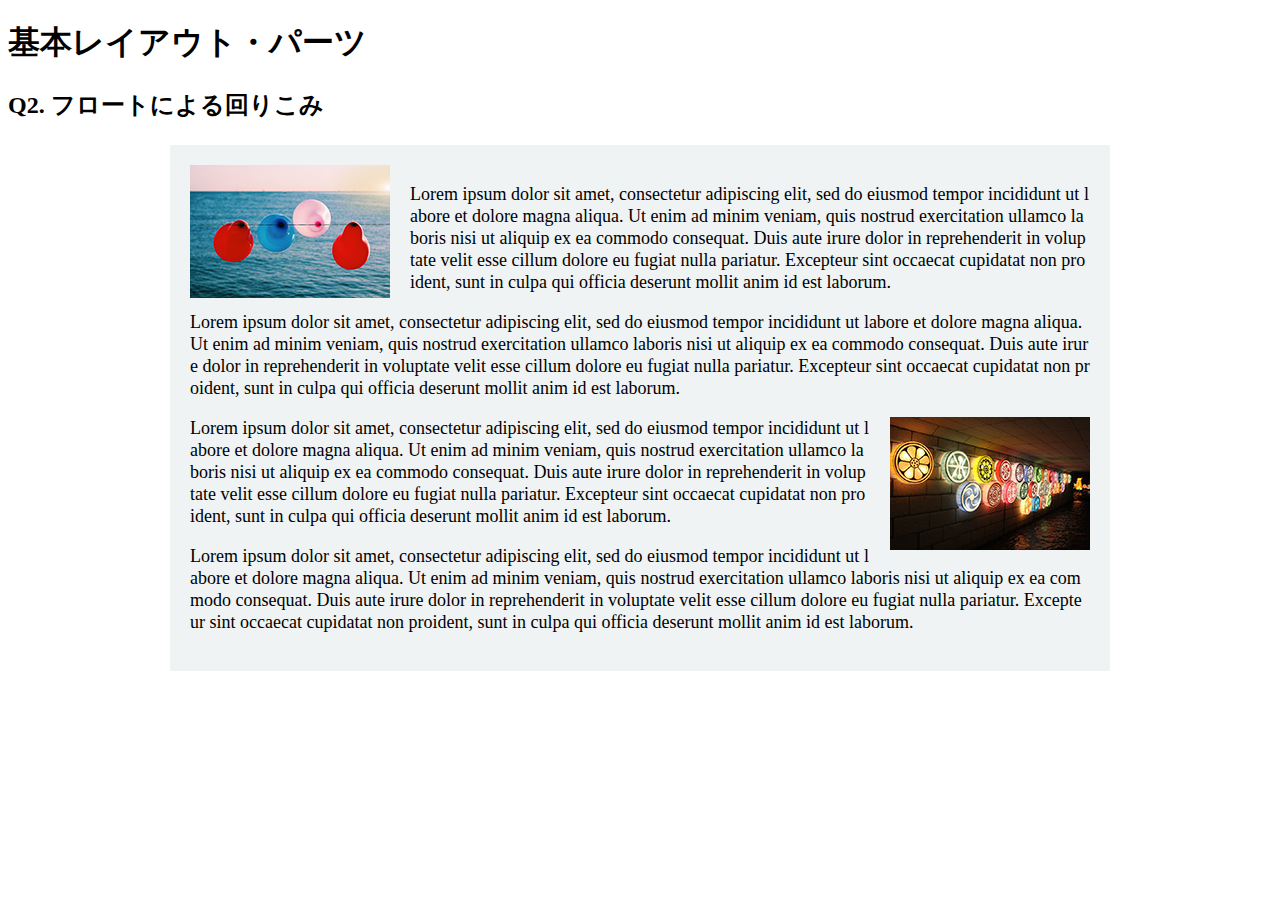
==== layout_parts/q2/index.html @ 54e5baec "no message" ====
<!DOCTYPE html>
<html>
  <head>
    <meta charset="utf-8">
    <meta http-equiv="X-UA-Compatible" content="IE=edge">
    <meta name="viewport" content="width=device-width, initial-scale=1.0, maximum-scale=1.0, user-scalable=no">
    <meta name="format-detection" content="telephone=no">
    <title>基本レイアウト・パーツ</title>
    <link rel="stylesheet" href="http://gizumo-inc.github.io/sample/front-lesson/layout_parts_new/assets/css/reset.css">
    <link rel="stylesheet" href="http://gizumo-inc.github.io/sample/front-lesson/layout_parts_new/assets/css/base.css">
    <link rel="stylesheet" href="css/style.css">
  </head>
  <body>
    <div class="wrapper">
      <h1 class="title">基本レイアウト・パーツ</h1>
      <h2 class="headline">
        <p class="headline__text">Q2. フロートによる回りこみ</p>
      </h2>
      <div class="box">
        <!-- 回答はクラスq2の要素の中に書いてね -->
        <!-- すでについてるクラスにはstyleを指定しない。styleをつける場合は自分で新たにクラスをつけること -->
        <div class="q2">
          <div class="q2__content__box">
            <img src="./img/thumb_1.jpg" alt="" class="image_left">
            <p class="q2__text__box">Lorem ipsum dolor sit amet, consectetur adipiscing elit, sed do eiusmod tempor incididunt ut labore et dolore magna aliqua. Ut enim ad minim veniam, quis nostrud exercitation ullamco laboris nisi ut aliquip ex ea commodo consequat. Duis aute irure dolor in reprehenderit in voluptate velit esse cillum dolore eu fugiat nulla pariatur. Excepteur sint occaecat cupidatat non proident, sunt in culpa qui officia deserunt mollit anim id est laborum.
            </p>
            <p class="q2__text__box">Lorem ipsum dolor sit amet, consectetur adipiscing elit, sed do eiusmod tempor incididunt ut labore et dolore magna aliqua. Ut enim ad minim veniam, quis nostrud exercitation ullamco laboris nisi ut aliquip ex ea commodo consequat. Duis aute irure dolor in reprehenderit in voluptate velit esse cillum dolore eu fugiat nulla pariatur. Excepteur sint occaecat cupidatat non proident, sunt in culpa qui officia deserunt mollit anim id est laborum.
            </p>
            <img src="./img/thumb_2.jpg" alt="" class="image_right">
            <p class="q2__text__box">Lorem ipsum dolor sit amet, consectetur adipiscing elit, sed do eiusmod tempor incididunt ut labore et dolore magna aliqua. Ut enim ad minim veniam, quis nostrud exercitation ullamco laboris nisi ut aliquip ex ea commodo consequat. Duis aute irure dolor in reprehenderit in voluptate velit esse cillum dolore eu fugiat nulla pariatur. Excepteur sint occaecat cupidatat non proident, sunt in culpa qui officia deserunt mollit anim id est laborum.
            </p>
            <p class="q2__text__box">Lorem ipsum dolor sit amet, consectetur adipiscing elit, sed do eiusmod tempor incididunt ut labore et dolore magna aliqua. Ut enim ad minim veniam, quis nostrud exercitation ullamco laboris nisi ut aliquip ex ea commodo consequat. Duis aute irure dolor in reprehenderit in voluptate velit esse cillum dolore eu fugiat nulla pariatur. Excepteur sint occaecat cupidatat non proident, sunt in culpa qui officia deserunt mollit anim id est laborum.
            </p>
          </div>
        </div>
        <!-- 回答はクラスq2の要素の中に書いてね -->
      </div>
    </div>
  </body>
</html>
---- layout_parts/q2/css/style.css ----
@charset "UTF-8";

/* 回答はここに書いてね */
.clearfix:after {
  display: block;
  content: "";
  clear: both;
}

.q2__content__box {
  background-color: #eff3f4;
  padding: 20px;
  width: 900px;
  margin: auto;
}

.image_left {
  float: left;
  margin: 0 20px 10px 0;
}
.image_right {
  float: right;
  margin: 0 0 10px 20px;
}

.q2__text__box {
  font-size: 18px;
  line-height: 22px;
  word-break: break-all;
}

/* 回答はここに書いてね */
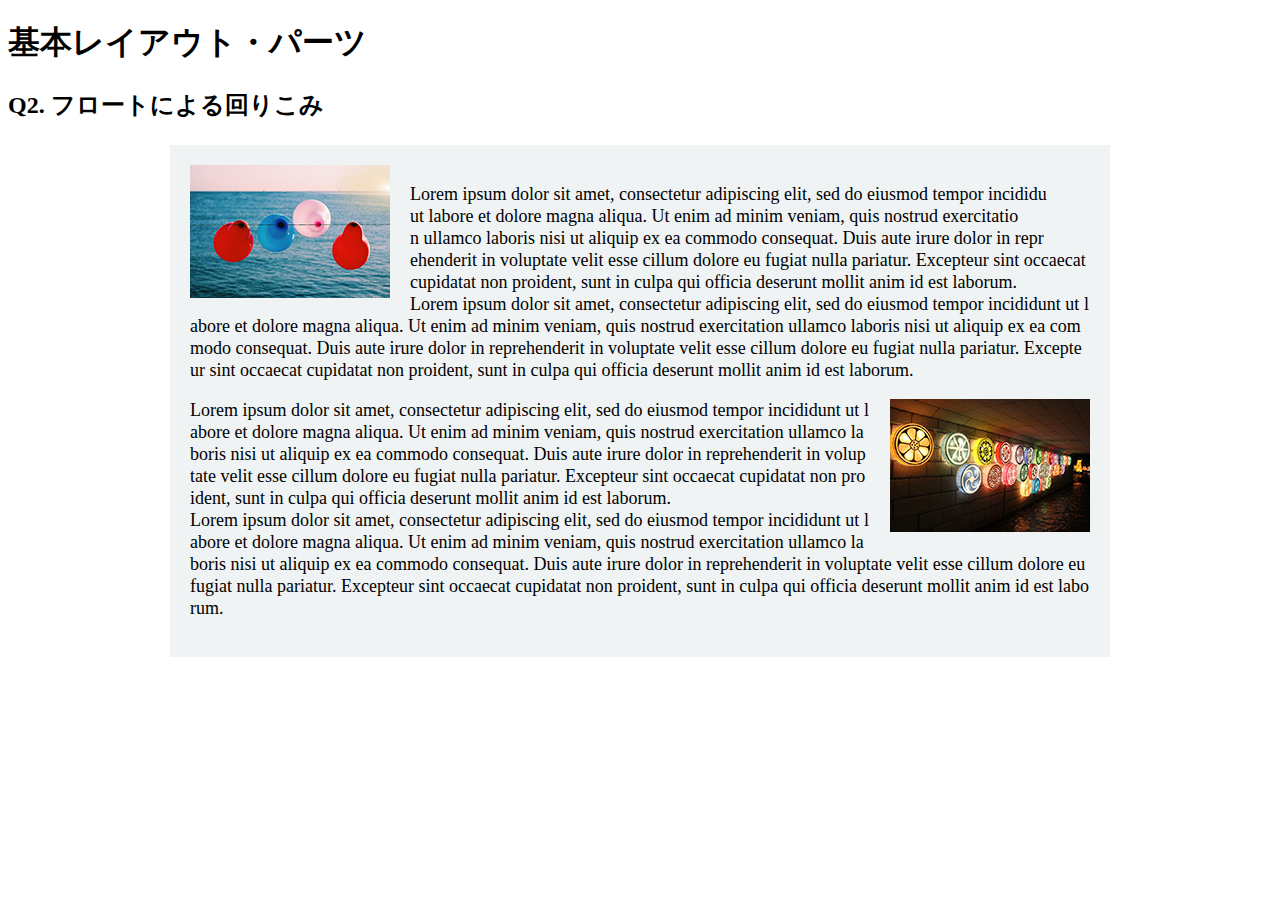
==== commit 95ef7198: "レビューをもらって修正" ====
--- a/layout_parts/q2/index.html
+++ b/layout_parts/q2/index.html
@@ -20,16 +20,12 @@
         <!-- 回答はクラスq2の要素の中に書いてね -->
         <!-- すでについてるクラスにはstyleを指定しない。styleをつける場合は自分で新たにクラスをつけること -->
         <div class="q2">
-          <div class="q2__content__box">
+          <div class="q2__content__box clearfix">
             <img src="./img/thumb_1.jpg" alt="" class="image_left">
-            <p class="q2__text__box">Lorem ipsum dolor sit amet, consectetur adipiscing elit, sed do eiusmod tempor incididunt ut labore et dolore magna aliqua. Ut enim ad minim veniam, quis nostrud exercitation ullamco laboris nisi ut aliquip ex ea commodo consequat. Duis aute irure dolor in reprehenderit in voluptate velit esse cillum dolore eu fugiat nulla pariatur. Excepteur sint occaecat cupidatat non proident, sunt in culpa qui officia deserunt mollit anim id est laborum.
-            </p>
-            <p class="q2__text__box">Lorem ipsum dolor sit amet, consectetur adipiscing elit, sed do eiusmod tempor incididunt ut labore et dolore magna aliqua. Ut enim ad minim veniam, quis nostrud exercitation ullamco laboris nisi ut aliquip ex ea commodo consequat. Duis aute irure dolor in reprehenderit in voluptate velit esse cillum dolore eu fugiat nulla pariatur. Excepteur sint occaecat cupidatat non proident, sunt in culpa qui officia deserunt mollit anim id est laborum.
+            <p class="q2__text__box">Lorem ipsum dolor sit amet, consectetur adipiscing elit, sed do eiusmod tempor incididu<br>ut labore et dolore magna aliqua. Ut enim ad minim veniam, quis nostrud exercitatio<br>n ullamco laboris nisi ut aliquip ex ea commodo consequat. Duis aute irure dolor in repr<br>ehenderit in voluptate velit esse cillum dolore eu fugiat nulla pariatur. Excepteur sint occaecat cupidatat non proident, sunt in culpa qui officia deserunt mollit anim id est laborum.<br>Lorem ipsum dolor sit amet, consectetur adipiscing elit, sed do eiusmod tempor incididunt ut labore et dolore magna aliqua. Ut enim ad minim veniam, quis nostrud exercitation ullamco laboris nisi ut aliquip ex ea commodo consequat. Duis aute irure dolor in reprehenderit in voluptate velit esse cillum dolore eu fugiat nulla pariatur. Excepteur sint occaecat cupidatat non proident, sunt in culpa qui officia deserunt mollit anim id est laborum.
             </p>
             <img src="./img/thumb_2.jpg" alt="" class="image_right">
-            <p class="q2__text__box">Lorem ipsum dolor sit amet, consectetur adipiscing elit, sed do eiusmod tempor incididunt ut labore et dolore magna aliqua. Ut enim ad minim veniam, quis nostrud exercitation ullamco laboris nisi ut aliquip ex ea commodo consequat. Duis aute irure dolor in reprehenderit in voluptate velit esse cillum dolore eu fugiat nulla pariatur. Excepteur sint occaecat cupidatat non proident, sunt in culpa qui officia deserunt mollit anim id est laborum.
-            </p>
-            <p class="q2__text__box">Lorem ipsum dolor sit amet, consectetur adipiscing elit, sed do eiusmod tempor incididunt ut labore et dolore magna aliqua. Ut enim ad minim veniam, quis nostrud exercitation ullamco laboris nisi ut aliquip ex ea commodo consequat. Duis aute irure dolor in reprehenderit in voluptate velit esse cillum dolore eu fugiat nulla pariatur. Excepteur sint occaecat cupidatat non proident, sunt in culpa qui officia deserunt mollit anim id est laborum.
+            <p class="q2__text__box clearfix">Lorem ipsum dolor sit amet, consectetur adipiscing elit, sed do eiusmod tempor incididunt ut labore et dolore magna aliqua. Ut enim ad minim veniam, quis nostrud exercitation ullamco laboris nisi ut aliquip ex ea commodo consequat. Duis aute irure dolor in reprehenderit in voluptate velit esse cillum dolore eu fugiat nulla pariatur. Excepteur sint occaecat cupidatat non proident, sunt in culpa qui officia deserunt mollit anim id est laborum.<br>Lorem ipsum dolor sit amet, consectetur adipiscing elit, sed do eiusmod tempor incididunt ut labore et dolore magna aliqua. Ut enim ad minim veniam, quis nostrud exercitation ullamco laboris nisi ut aliquip ex ea commodo consequat. Duis aute irure dolor in reprehenderit in voluptate velit esse cillum dolore eu fugiat nulla pariatur. Excepteur sint occaecat cupidatat non proident, sunt in culpa qui officia deserunt mollit anim id est laborum.
             </p>
           </div>
         </div>
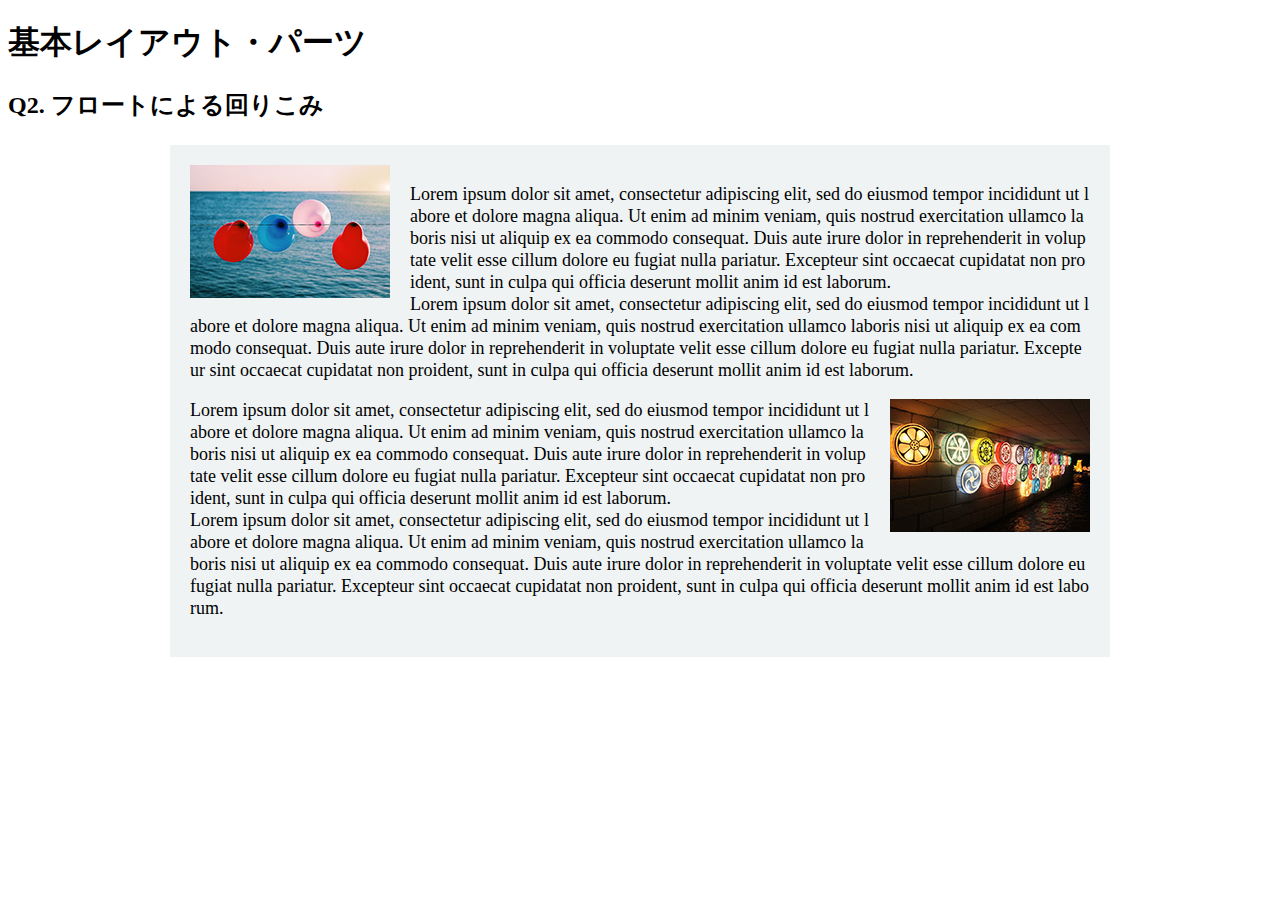
==== commit 1fe322e1: "二度目の修正しました。" ====
--- a/layout_parts/q2/index.html
+++ b/layout_parts/q2/index.html
@@ -20,13 +20,17 @@
         <!-- 回答はクラスq2の要素の中に書いてね -->
         <!-- すでについてるクラスにはstyleを指定しない。styleをつける場合は自分で新たにクラスをつけること -->
         <div class="q2">
-          <div class="q2__content__box clearfix">
-            <img src="./img/thumb_1.jpg" alt="" class="image_left">
-            <p class="q2__text__box">Lorem ipsum dolor sit amet, consectetur adipiscing elit, sed do eiusmod tempor incididu<br>ut labore et dolore magna aliqua. Ut enim ad minim veniam, quis nostrud exercitatio<br>n ullamco laboris nisi ut aliquip ex ea commodo consequat. Duis aute irure dolor in repr<br>ehenderit in voluptate velit esse cillum dolore eu fugiat nulla pariatur. Excepteur sint occaecat cupidatat non proident, sunt in culpa qui officia deserunt mollit anim id est laborum.<br>Lorem ipsum dolor sit amet, consectetur adipiscing elit, sed do eiusmod tempor incididunt ut labore et dolore magna aliqua. Ut enim ad minim veniam, quis nostrud exercitation ullamco laboris nisi ut aliquip ex ea commodo consequat. Duis aute irure dolor in reprehenderit in voluptate velit esse cillum dolore eu fugiat nulla pariatur. Excepteur sint occaecat cupidatat non proident, sunt in culpa qui officia deserunt mollit anim id est laborum.
-            </p>
-            <img src="./img/thumb_2.jpg" alt="" class="image_right">
-            <p class="q2__text__box clearfix">Lorem ipsum dolor sit amet, consectetur adipiscing elit, sed do eiusmod tempor incididunt ut labore et dolore magna aliqua. Ut enim ad minim veniam, quis nostrud exercitation ullamco laboris nisi ut aliquip ex ea commodo consequat. Duis aute irure dolor in reprehenderit in voluptate velit esse cillum dolore eu fugiat nulla pariatur. Excepteur sint occaecat cupidatat non proident, sunt in culpa qui officia deserunt mollit anim id est laborum.<br>Lorem ipsum dolor sit amet, consectetur adipiscing elit, sed do eiusmod tempor incididunt ut labore et dolore magna aliqua. Ut enim ad minim veniam, quis nostrud exercitation ullamco laboris nisi ut aliquip ex ea commodo consequat. Duis aute irure dolor in reprehenderit in voluptate velit esse cillum dolore eu fugiat nulla pariatur. Excepteur sint occaecat cupidatat non proident, sunt in culpa qui officia deserunt mollit anim id est laborum.
-            </p>
+          <div class="clearfix">
+            <div class="q2__content__box">
+              <img src="./img/thumb_1.jpg" alt="" class="image_left">
+              <p class="q2__text__box">Lorem ipsum dolor sit amet, consectetur adipiscing elit, sed do eiusmod tempor incididunt ut labore et dolore magna aliqua. Ut enim ad minim veniam, quis nostrud exercitation ullamco laboris nisi ut aliquip ex ea commodo consequat. Duis aute irure dolor in reprehenderit in voluptate velit esse cillum dolore eu fugiat nulla pariatur. Excepteur sint occaecat cupidatat non proident, sunt in culpa qui officia deserunt mollit anim id est laborum.
+                <br>Lorem ipsum dolor sit amet, consectetur adipiscing elit, sed do eiusmod tempor incididunt ut labore et dolore magna aliqua. Ut enim ad minim veniam, quis nostrud exercitation ullamco laboris nisi ut aliquip ex ea commodo consequat. Duis aute irure dolor in reprehenderit in voluptate velit esse cillum dolore eu fugiat nulla pariatur. Excepteur sint occaecat cupidatat non proident, sunt in culpa qui officia deserunt mollit anim id est laborum.
+              </p>
+              <img src="./img/thumb_2.jpg" alt="" class="image_right">
+              <p class="q2__text__box">Lorem ipsum dolor sit amet, consectetur adipiscing elit, sed do eiusmod tempor incididunt ut labore et dolore magna aliqua. Ut enim ad minim veniam, quis nostrud exercitation ullamco laboris nisi ut aliquip ex ea commodo consequat. Duis aute irure dolor in reprehenderit in voluptate velit esse cillum dolore eu fugiat nulla pariatur. Excepteur sint occaecat cupidatat non proident, sunt in culpa qui officia deserunt mollit anim id est laborum.
+                <br>Lorem ipsum dolor sit amet, consectetur adipiscing elit, sed do eiusmod tempor incididunt ut labore et dolore magna aliqua. Ut enim ad minim veniam, quis nostrud exercitation ullamco laboris nisi ut aliquip ex ea commodo consequat. Duis aute irure dolor in reprehenderit in voluptate velit esse cillum dolore eu fugiat nulla pariatur. Excepteur sint occaecat cupidatat non proident, sunt in culpa qui officia deserunt mollit anim id est laborum.
+              </p>
+            </div>
           </div>
         </div>
         <!-- 回答はクラスq2の要素の中に書いてね -->
--- a/layout_parts/q2/css/style.css
+++ b/layout_parts/q2/css/style.css
@@ -11,13 +11,14 @@
   background-color: #eff3f4;
   padding: 20px;
   width: 900px;
-  margin: auto;
+  margin: 0 auto;
 }
 
 .image_left {
   float: left;
   margin: 0 20px 10px 0;
 }
+
 .image_right {
   float: right;
   margin: 0 0 10px 20px;
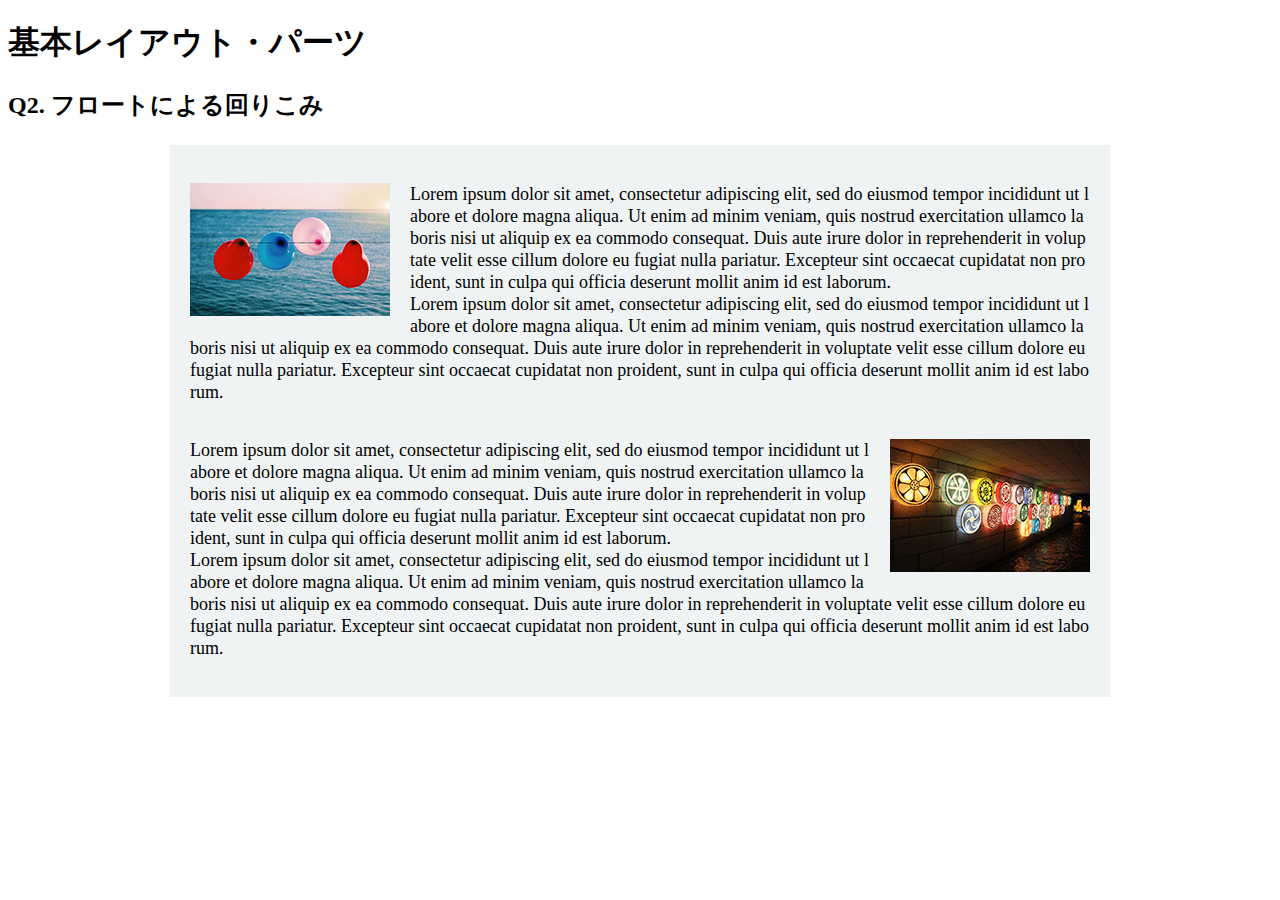
==== commit 19dc5a72: "指定されたものを修整" ====
--- a/layout_parts/q2/index.html
+++ b/layout_parts/q2/index.html
@@ -20,12 +20,14 @@
         <!-- 回答はクラスq2の要素の中に書いてね -->
         <!-- すでについてるクラスにはstyleを指定しない。styleをつける場合は自分で新たにクラスをつけること -->
         <div class="q2">
-          <div class="clearfix">
-            <div class="q2__content__box">
+          <div class="q2__content__box">
+            <div class="clearfix">
               <img src="./img/thumb_1.jpg" alt="" class="image_left">
               <p class="q2__text__box">Lorem ipsum dolor sit amet, consectetur adipiscing elit, sed do eiusmod tempor incididunt ut labore et dolore magna aliqua. Ut enim ad minim veniam, quis nostrud exercitation ullamco laboris nisi ut aliquip ex ea commodo consequat. Duis aute irure dolor in reprehenderit in voluptate velit esse cillum dolore eu fugiat nulla pariatur. Excepteur sint occaecat cupidatat non proident, sunt in culpa qui officia deserunt mollit anim id est laborum.
                 <br>Lorem ipsum dolor sit amet, consectetur adipiscing elit, sed do eiusmod tempor incididunt ut labore et dolore magna aliqua. Ut enim ad minim veniam, quis nostrud exercitation ullamco laboris nisi ut aliquip ex ea commodo consequat. Duis aute irure dolor in reprehenderit in voluptate velit esse cillum dolore eu fugiat nulla pariatur. Excepteur sint occaecat cupidatat non proident, sunt in culpa qui officia deserunt mollit anim id est laborum.
               </p>
+            </div>
+            <div class="clearfix">
               <img src="./img/thumb_2.jpg" alt="" class="image_right">
               <p class="q2__text__box">Lorem ipsum dolor sit amet, consectetur adipiscing elit, sed do eiusmod tempor incididunt ut labore et dolore magna aliqua. Ut enim ad minim veniam, quis nostrud exercitation ullamco laboris nisi ut aliquip ex ea commodo consequat. Duis aute irure dolor in reprehenderit in voluptate velit esse cillum dolore eu fugiat nulla pariatur. Excepteur sint occaecat cupidatat non proident, sunt in culpa qui officia deserunt mollit anim id est laborum.
                 <br>Lorem ipsum dolor sit amet, consectetur adipiscing elit, sed do eiusmod tempor incididunt ut labore et dolore magna aliqua. Ut enim ad minim veniam, quis nostrud exercitation ullamco laboris nisi ut aliquip ex ea commodo consequat. Duis aute irure dolor in reprehenderit in voluptate velit esse cillum dolore eu fugiat nulla pariatur. Excepteur sint occaecat cupidatat non proident, sunt in culpa qui officia deserunt mollit anim id est laborum.
